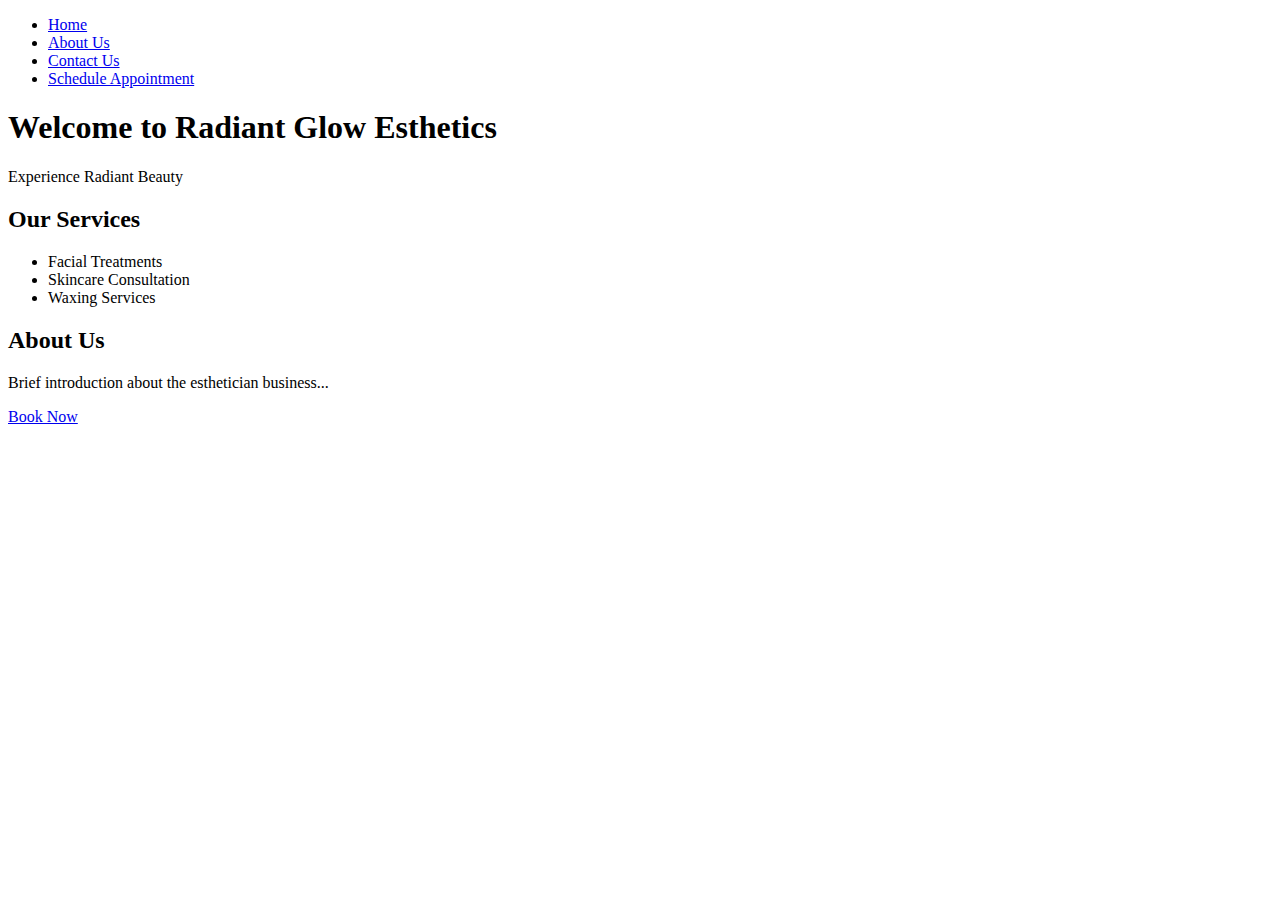
==== index.html @ 0dc7e284 "Update index.html" ====
<!DOCTYPE html>
<html lang="en">
<head>
    <meta charset="UTF-8">
    <meta name="viewport" content="width=device-width, initial-scale=1.0">
    <link href="style.css" rel="stylesheet">
    <title>Radiant Glow Esthetics - Home</title>
    <!-- Include Adobe Analytics tracking code here -->
</head>
<body>
    <header>
        <nav>
            <ul>
                <li><a href="index.html">Home</a></li>
                <li><a href="about.html">About Us</a></li>
                <li><a href="contact.html">Contact Us</a></li>
                <li><a href="scheduleappointment.html">Schedule Appointment</a></li>
            </ul>
        </nav>
    </header>
    <section id="hero">
        <h1>Welcome to Radiant Glow Esthetics</h1>
        <p>Experience Radiant Beauty</p>
    </section>
    <section id="services">
        <h2>Our Services</h2>
        <ul>
            <li>Facial Treatments</li>
            <li>Skincare Consultation</li>
            <li>Waxing Services</li>
        </ul>
    </section>
    <section id="about">
        <h2>About Us</h2>
        <p>Brief introduction about the esthetician business...</p>
        <a href="scheduleappointment.html">Book Now</a>
    </section>
    <!-- Footer section -->
</body>
</html>
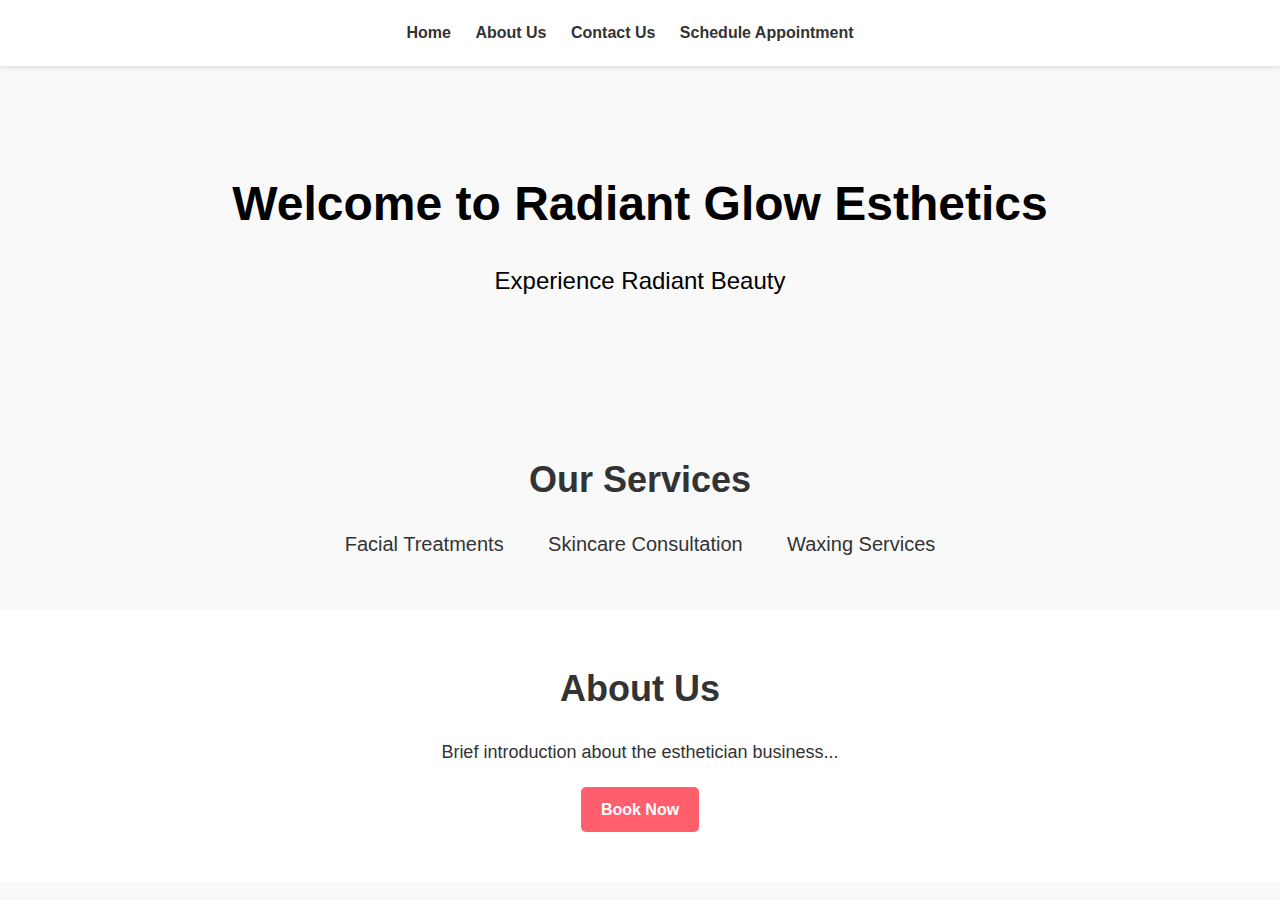
==== commit 9768f9dd: "Update index.html" ====
--- a/index.html
+++ b/index.html
@@ -3,7 +3,7 @@
 <head>
     <meta charset="UTF-8">
     <meta name="viewport" content="width=device-width, initial-scale=1.0">
-    <link href="style.css" rel="stylesheet">
+    <link href="styles.css" rel="stylesheet">
     <title>Radiant Glow Esthetics - Home</title>
     <!-- Include Adobe Analytics tracking code here -->
 </head>
--- a/styles.css
+++ b/styles.css
@@ -0,0 +1,229 @@
+/* Reset default browser styles */
+* {
+    margin: 0;
+    padding: 0;
+    box-sizing: border-box;
+}
+
+/* Body styles */
+body {
+    font-family: 'Segoe UI', Tahoma, Geneva, Verdana, sans-serif;
+    line-height: 1.6;
+    background-color: #f9f9f9;
+    color: #333;
+}
+
+/* Header styles */
+header {
+    background-color: #ffffff;
+    padding: 20px 0;
+    box-shadow: 0 2px 4px rgba(0, 0, 0, 0.1);
+}
+
+header nav ul {
+    list-style: none;
+    text-align: center;
+}
+
+header nav ul li {
+    display: inline;
+    margin-right: 20px;
+}
+
+header nav ul li a {
+    text-decoration: none;
+    color: #333;
+    font-weight: bold;
+}
+
+/* Hero section styles */
+#hero {
+    text-align: center;
+    padding: 100px 0;
+    background-image: url(https://media.istockphoto.com/id/475496187/photo/facial-1.jpg?s=612x612&w=0&k=20&c=QTLzVuO4Cmb3aEwztO3tdJdwlUOcViWQxRZS_SKZG1I=);
+    background-size: cover;
+    background-position: center;
+    color: black;
+}
+
+#hero h1 {
+    font-size: 48px;
+    margin-bottom: 20px;
+}
+
+#hero p {
+    font-size: 24px;
+}
+
+/* Services section styles */
+#services {
+    padding: 50px 0;
+    text-align: center;
+}
+
+#services h2 {
+    font-size: 36px;
+    margin-bottom: 20px;
+}
+
+#services ul {
+    list-style: none;
+}
+
+#services ul li {
+    display: inline-block;
+    margin: 0 20px;
+    font-size: 20px;
+}
+
+/* About section styles */
+#about {
+    background-color: #ffffff;
+    padding: 50px 0;
+    text-align: center;
+}
+
+#about h2 {
+    font-size: 36px;
+    margin-bottom: 20px;
+}
+
+#about p {
+    font-size: 18px;
+    margin-bottom: 20px;
+}
+
+#about a {
+    display: inline-block;
+    background-color: #ff5e6c;
+    color: #fff;
+    padding: 10px 20px;
+    text-decoration: none;
+    font-weight: bold;
+    border-radius: 5px;
+    transition: background-color 0.3s ease;
+}
+
+#about a:hover {
+    background-color: #ff3a4d;
+}
+
+/*schedule section styles */
+#schedule {
+    background-color: #ffffff;
+    padding: 50px 0;
+    text-align: center;
+}
+
+#schedule h2 {
+    font-size: 36px;
+    margin-bottom: 20px;
+}
+
+#schedule p {
+    font-size: 18px;
+    margin-bottom: 20px;
+}
+
+#schedule button {
+    display: inline-block;
+    background-color: #ff5e6c;
+    color: #fff;
+    padding: 10px 20px;
+    text-decoration: none;
+    font-weight: bold;
+    border-radius: 5px;
+    transition: background-color 0.3s ease;
+}
+
+#schedule a {
+    display: inline-block;
+    background-color: #ff5e6c;
+    color: #fff;
+    padding: 10px 20px;
+    text-decoration: none;
+    font-weight: bold;
+    border-radius: 5px;
+    transition: background-color 0.3s ease;
+}
+
+#schedule a:hover {
+    background-color: #ff3a4d;
+}
+
+/* Confirmation section styles */
+#confirmation {
+    background-color: #ffffff;
+    padding: 50px 0;
+    text-align: center;
+}
+
+#confirmation h2 {
+    font-size: 36px;
+    margin-bottom: 20px;
+}
+
+#confirmation p {
+    font-size: 18px;
+    margin-bottom: 20px;
+}
+
+#confirmation button {
+    display: inline-block;
+    background-color: #ff5e6c;
+    color: #fff;
+    padding: 10px 20px;
+    text-decoration: none;
+    font-weight: bold;
+    border-radius: 5px;
+    transition: background-color 0.3s ease;
+}
+
+#confirmation a {
+    display: inline-block;
+    background-color: #ff5e6c;
+    color: #fff;
+    padding: 10px 20px;
+    text-decoration: none;
+    font-weight: bold;
+    border-radius: 5px;
+    transition: background-color 0.3s ease;
+}
+
+#confirmation a:hover {
+    background-color: #ff3a4d;
+}
+
+/* Contact section styles */
+#contact {
+    padding: 50px 0;
+    text-align: center;
+}
+
+#contact h2 {
+    font-size: 36px;
+    margin-bottom: 20px;
+}
+
+#contact p {
+    font-size: 18px;
+    margin-bottom: 20px;
+}
+
+#contact a {
+    display: inline-block;
+    background-color: #20bf6b;
+    color: #fff;
+    padding: 10px 20px;
+    text-decoration: none;
+    font-weight: bold;
+    border-radius: 5px;
+    transition: background-color 0.3s ease;
+}
+
+#contact a:hover {
+    background-color: #0b8b46;
+}
+
+/* Footer styles */
+/* Add your footer styles here */
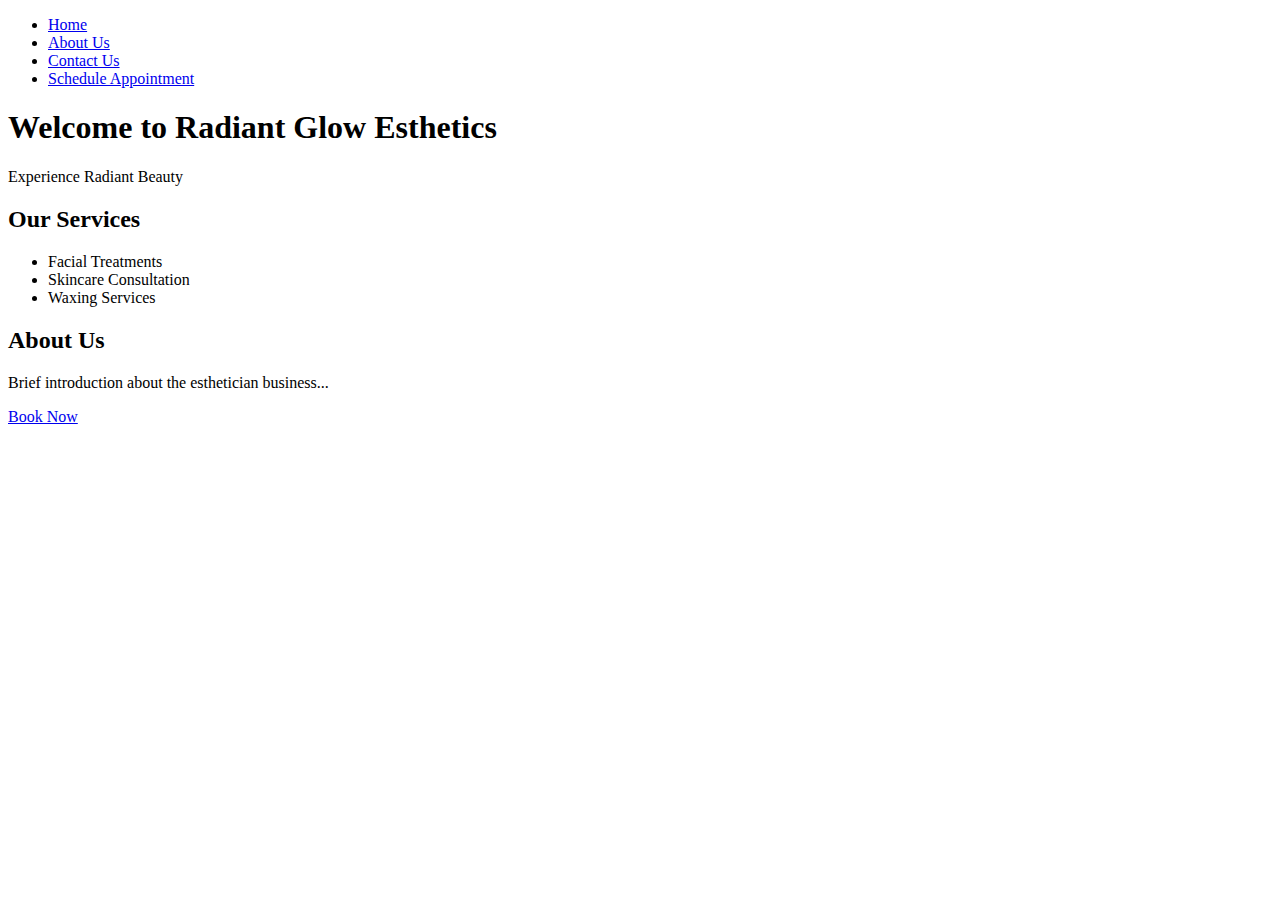
==== commit 039d1fe5: "Update index.html" ====
--- a/index.html
+++ b/index.html
@@ -3,7 +3,7 @@
 <head>
     <meta charset="UTF-8">
     <meta name="viewport" content="width=device-width, initial-scale=1.0">
-    <link href="styles.css" rel="stylesheet">
+    <link href="aaimp.github.io/assets/nestedStyles.css" rel="stylesheet">
     <title>Radiant Glow Esthetics - Home</title>
     <!-- Include Adobe Analytics tracking code here -->
 </head>
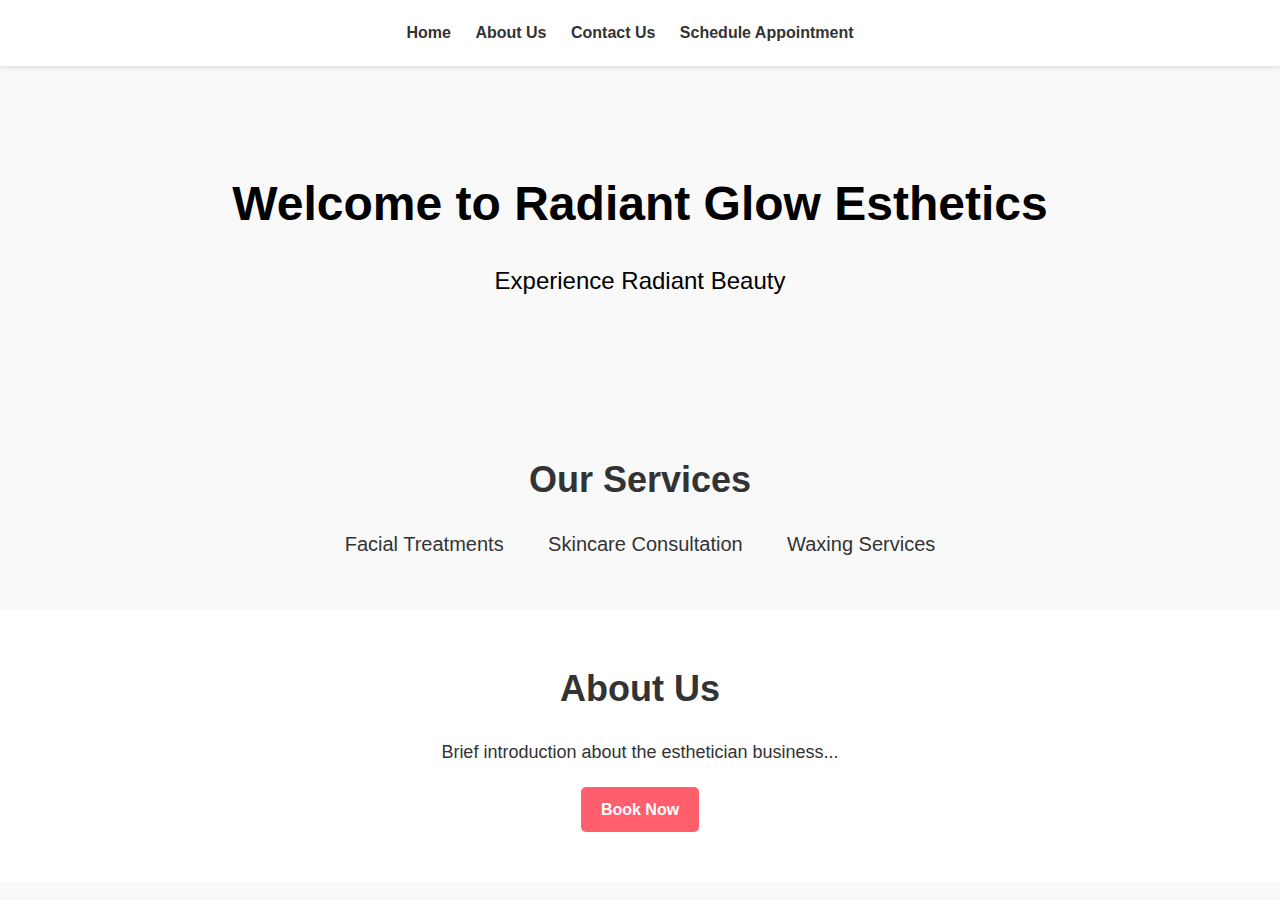
==== commit c7a10cdc: "Update index.html" ====
--- a/index.html
+++ b/index.html
@@ -3,7 +3,7 @@
 <head>
     <meta charset="UTF-8">
     <meta name="viewport" content="width=device-width, initial-scale=1.0">
-    <link href="aaimp.github.io/assets/nestedStyles.css" rel="stylesheet">
+    <link href="styles.css" rel="stylesheet">
     <title>Radiant Glow Esthetics - Home</title>
     <!-- Include Adobe Analytics tracking code here -->
 </head>
--- a/styles.css
+++ b/styles.css
@@ -0,0 +1,229 @@
+/* Reset default browser styles */
+* {
+    margin: 0;
+    padding: 0;
+    box-sizing: border-box;
+}
+
+/* Body styles */
+body {
+    font-family: 'Segoe UI', Tahoma, Geneva, Verdana, sans-serif;
+    line-height: 1.6;
+    background-color: #f9f9f9;
+    color: #333;
+}
+
+/* Header styles */
+header {
+    background-color: #ffffff;
+    padding: 20px 0;
+    box-shadow: 0 2px 4px rgba(0, 0, 0, 0.1);
+}
+
+header nav ul {
+    list-style: none;
+    text-align: center;
+}
+
+header nav ul li {
+    display: inline;
+    margin-right: 20px;
+}
+
+header nav ul li a {
+    text-decoration: none;
+    color: #333;
+    font-weight: bold;
+}
+
+/* Hero section styles */
+#hero {
+    text-align: center;
+    padding: 100px 0;
+    background-image: url(https://media.istockphoto.com/id/475496187/photo/facial-1.jpg?s=612x612&w=0&k=20&c=QTLzVuO4Cmb3aEwztO3tdJdwlUOcViWQxRZS_SKZG1I=);
+    background-size: cover;
+    background-position: center;
+    color: black;
+}
+
+#hero h1 {
+    font-size: 48px;
+    margin-bottom: 20px;
+}
+
+#hero p {
+    font-size: 24px;
+}
+
+/* Services section styles */
+#services {
+    padding: 50px 0;
+    text-align: center;
+}
+
+#services h2 {
+    font-size: 36px;
+    margin-bottom: 20px;
+}
+
+#services ul {
+    list-style: none;
+}
+
+#services ul li {
+    display: inline-block;
+    margin: 0 20px;
+    font-size: 20px;
+}
+
+/* About section styles */
+#about {
+    background-color: #ffffff;
+    padding: 50px 0;
+    text-align: center;
+}
+
+#about h2 {
+    font-size: 36px;
+    margin-bottom: 20px;
+}
+
+#about p {
+    font-size: 18px;
+    margin-bottom: 20px;
+}
+
+#about a {
+    display: inline-block;
+    background-color: #ff5e6c;
+    color: #fff;
+    padding: 10px 20px;
+    text-decoration: none;
+    font-weight: bold;
+    border-radius: 5px;
+    transition: background-color 0.3s ease;
+}
+
+#about a:hover {
+    background-color: #ff3a4d;
+}
+
+/*schedule section styles */
+#schedule {
+    background-color: #ffffff;
+    padding: 50px 0;
+    text-align: center;
+}
+
+#schedule h2 {
+    font-size: 36px;
+    margin-bottom: 20px;
+}
+
+#schedule p {
+    font-size: 18px;
+    margin-bottom: 20px;
+}
+
+#schedule button {
+    display: inline-block;
+    background-color: #ff5e6c;
+    color: #fff;
+    padding: 10px 20px;
+    text-decoration: none;
+    font-weight: bold;
+    border-radius: 5px;
+    transition: background-color 0.3s ease;
+}
+
+#schedule a {
+    display: inline-block;
+    background-color: #ff5e6c;
+    color: #fff;
+    padding: 10px 20px;
+    text-decoration: none;
+    font-weight: bold;
+    border-radius: 5px;
+    transition: background-color 0.3s ease;
+}
+
+#schedule a:hover {
+    background-color: #ff3a4d;
+}
+
+/* Confirmation section styles */
+#confirmation {
+    background-color: #ffffff;
+    padding: 50px 0;
+    text-align: center;
+}
+
+#confirmation h2 {
+    font-size: 36px;
+    margin-bottom: 20px;
+}
+
+#confirmation p {
+    font-size: 18px;
+    margin-bottom: 20px;
+}
+
+#confirmation button {
+    display: inline-block;
+    background-color: #ff5e6c;
+    color: #fff;
+    padding: 10px 20px;
+    text-decoration: none;
+    font-weight: bold;
+    border-radius: 5px;
+    transition: background-color 0.3s ease;
+}
+
+#confirmation a {
+    display: inline-block;
+    background-color: #ff5e6c;
+    color: #fff;
+    padding: 10px 20px;
+    text-decoration: none;
+    font-weight: bold;
+    border-radius: 5px;
+    transition: background-color 0.3s ease;
+}
+
+#confirmation a:hover {
+    background-color: #ff3a4d;
+}
+
+/* Contact section styles */
+#contact {
+    padding: 50px 0;
+    text-align: center;
+}
+
+#contact h2 {
+    font-size: 36px;
+    margin-bottom: 20px;
+}
+
+#contact p {
+    font-size: 18px;
+    margin-bottom: 20px;
+}
+
+#contact a {
+    display: inline-block;
+    background-color: #20bf6b;
+    color: #fff;
+    padding: 10px 20px;
+    text-decoration: none;
+    font-weight: bold;
+    border-radius: 5px;
+    transition: background-color 0.3s ease;
+}
+
+#contact a:hover {
+    background-color: #0b8b46;
+}
+
+/* Footer styles */
+/* Add your footer styles here */
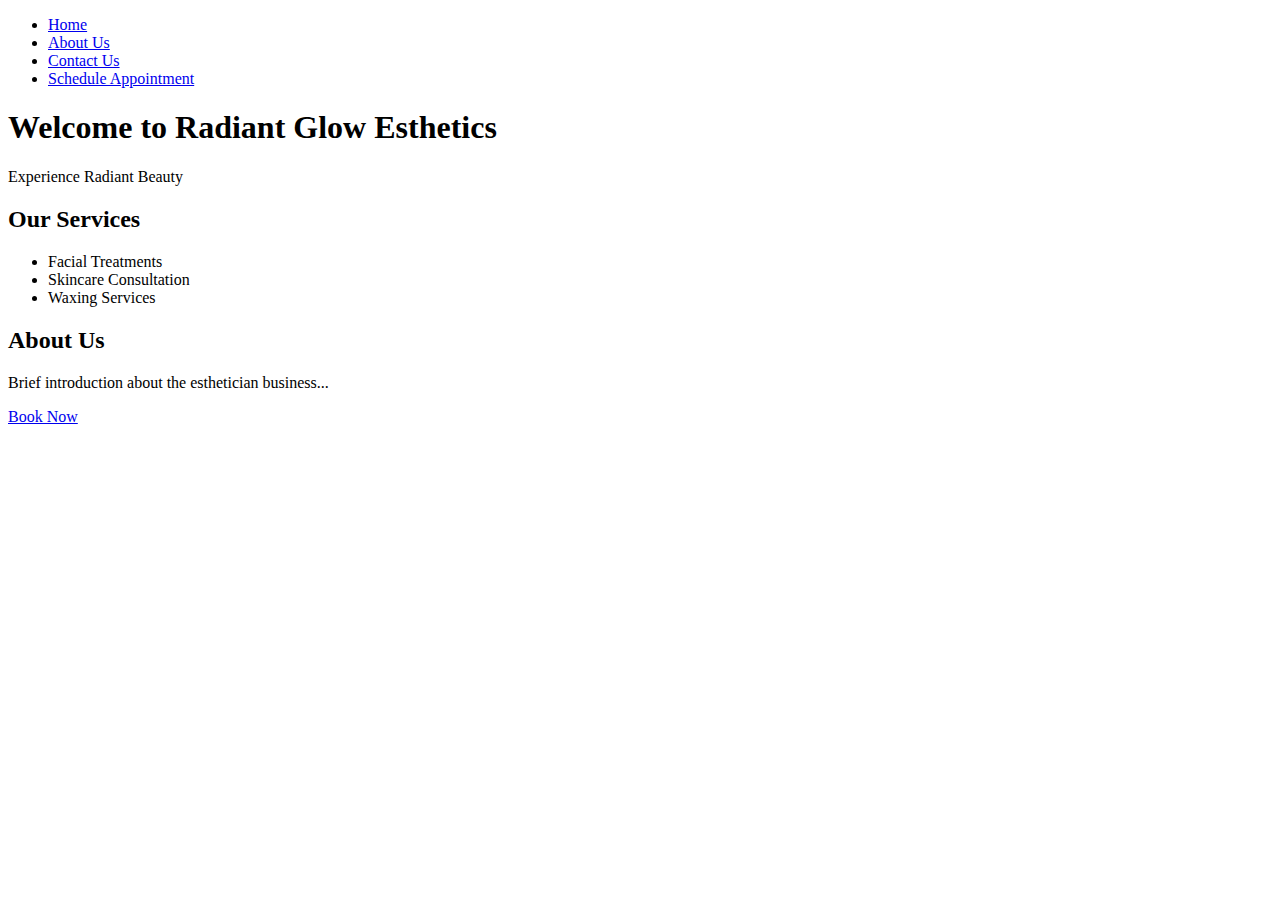
==== commit b3472c31: "Update index.html" ====
--- a/index.html
+++ b/index.html
@@ -3,7 +3,7 @@
 <head>
     <meta charset="UTF-8">
     <meta name="viewport" content="width=device-width, initial-scale=1.0">
-    <link href="styles.css" rel="stylesheet">
+    <link href="assets/styles.css" rel="stylesheet">
     <title>Radiant Glow Esthetics - Home</title>
     <!-- Include Adobe Analytics tracking code here -->
 </head>
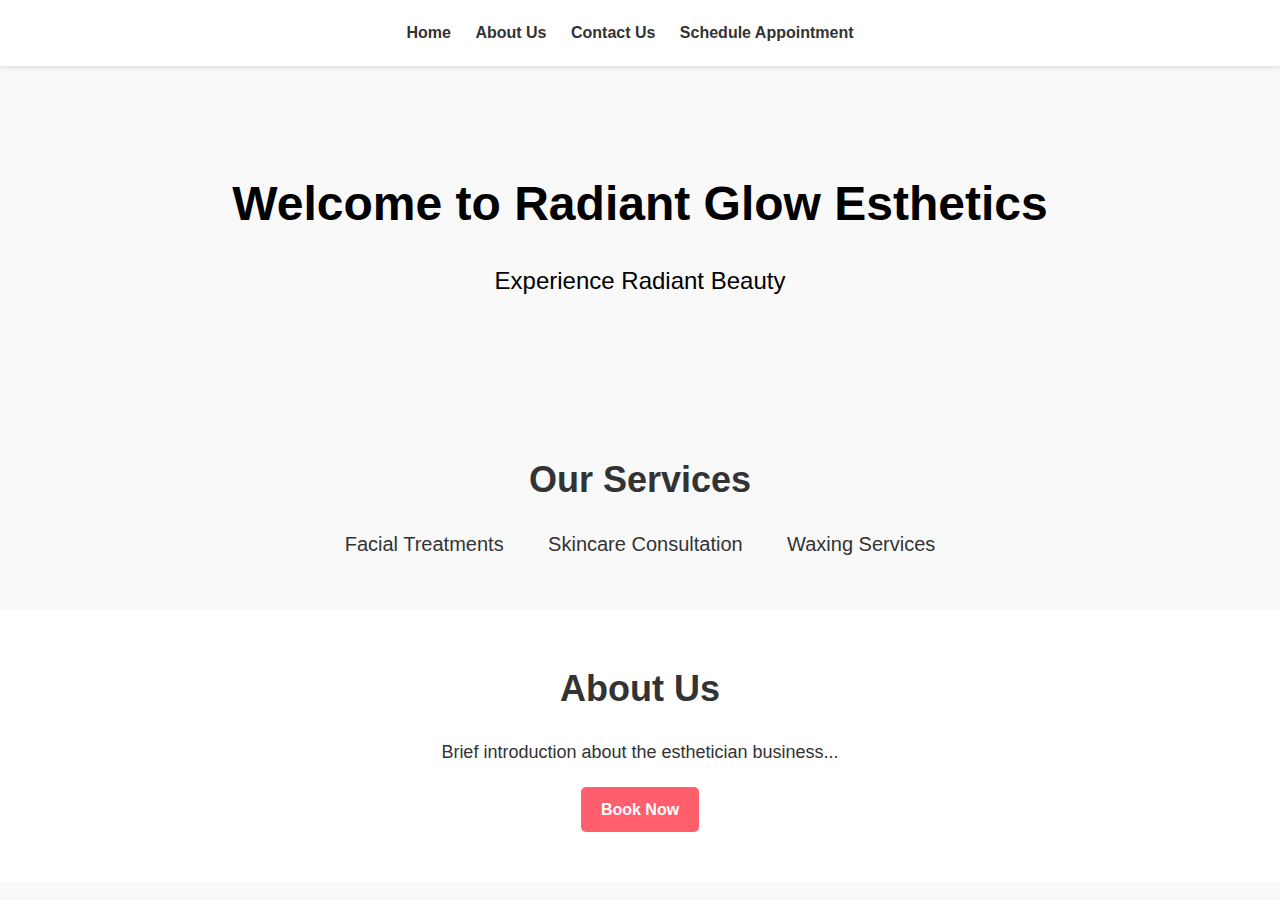
==== commit 7d98f21d: "Update index.html" ====
--- a/index.html
+++ b/index.html
@@ -3,7 +3,7 @@
 <head>
     <meta charset="UTF-8">
     <meta name="viewport" content="width=device-width, initial-scale=1.0">
-    <link href="assets/styles.css" rel="stylesheet">
+    <link href="assets/nestedStyles.css" rel="stylesheet">
     <title>Radiant Glow Esthetics - Home</title>
     <!-- Include Adobe Analytics tracking code here -->
 </head>
--- a/assets/nestedStyles.css
+++ b/assets/nestedStyles.css
@@ -0,0 +1,229 @@
+/* Reset default browser styles */
+* {
+    margin: 0;
+    padding: 0;
+    box-sizing: border-box;
+}
+
+/* Body styles */
+body {
+    font-family: 'Segoe UI', Tahoma, Geneva, Verdana, sans-serif;
+    line-height: 1.6;
+    background-color: #f9f9f9;
+    color: #333;
+}
+
+/* Header styles */
+header {
+    background-color: #ffffff;
+    padding: 20px 0;
+    box-shadow: 0 2px 4px rgba(0, 0, 0, 0.1);
+}
+
+header nav ul {
+    list-style: none;
+    text-align: center;
+}
+
+header nav ul li {
+    display: inline;
+    margin-right: 20px;
+}
+
+header nav ul li a {
+    text-decoration: none;
+    color: #333;
+    font-weight: bold;
+}
+
+/* Hero section styles */
+#hero {
+    text-align: center;
+    padding: 100px 0;
+    background-image: url(assets/istockphoto-475496187-612x612.jpg);
+    background-size: cover;
+    background-position: center;
+    color: black;
+}
+
+#hero h1 {
+    font-size: 48px;
+    margin-bottom: 20px;
+}
+
+#hero p {
+    font-size: 24px;
+}
+
+/* Services section styles */
+#services {
+    padding: 50px 0;
+    text-align: center;
+}
+
+#services h2 {
+    font-size: 36px;
+    margin-bottom: 20px;
+}
+
+#services ul {
+    list-style: none;
+}
+
+#services ul li {
+    display: inline-block;
+    margin: 0 20px;
+    font-size: 20px;
+}
+
+/* About section styles */
+#about {
+    background-color: #ffffff;
+    padding: 50px 0;
+    text-align: center;
+}
+
+#about h2 {
+    font-size: 36px;
+    margin-bottom: 20px;
+}
+
+#about p {
+    font-size: 18px;
+    margin-bottom: 20px;
+}
+
+#about a {
+    display: inline-block;
+    background-color: #ff5e6c;
+    color: #fff;
+    padding: 10px 20px;
+    text-decoration: none;
+    font-weight: bold;
+    border-radius: 5px;
+    transition: background-color 0.3s ease;
+}
+
+#about a:hover {
+    background-color: #ff3a4d;
+}
+
+/*schedule section styles */
+#schedule {
+    background-color: #ffffff;
+    padding: 50px 0;
+    text-align: center;
+}
+
+#schedule h2 {
+    font-size: 36px;
+    margin-bottom: 20px;
+}
+
+#schedule p {
+    font-size: 18px;
+    margin-bottom: 20px;
+}
+
+#schedule button {
+    display: inline-block;
+    background-color: #ff5e6c;
+    color: #fff;
+    padding: 10px 20px;
+    text-decoration: none;
+    font-weight: bold;
+    border-radius: 5px;
+    transition: background-color 0.3s ease;
+}
+
+#schedule a {
+    display: inline-block;
+    background-color: #ff5e6c;
+    color: #fff;
+    padding: 10px 20px;
+    text-decoration: none;
+    font-weight: bold;
+    border-radius: 5px;
+    transition: background-color 0.3s ease;
+}
+
+#schedule a:hover {
+    background-color: #ff3a4d;
+}
+
+/* Confirmation section styles */
+#confirmation {
+    background-color: #ffffff;
+    padding: 50px 0;
+    text-align: center;
+}
+
+#confirmation h2 {
+    font-size: 36px;
+    margin-bottom: 20px;
+}
+
+#confirmation p {
+    font-size: 18px;
+    margin-bottom: 20px;
+}
+
+#confirmation button {
+    display: inline-block;
+    background-color: #ff5e6c;
+    color: #fff;
+    padding: 10px 20px;
+    text-decoration: none;
+    font-weight: bold;
+    border-radius: 5px;
+    transition: background-color 0.3s ease;
+}
+
+#confirmation a {
+    display: inline-block;
+    background-color: #ff5e6c;
+    color: #fff;
+    padding: 10px 20px;
+    text-decoration: none;
+    font-weight: bold;
+    border-radius: 5px;
+    transition: background-color 0.3s ease;
+}
+
+#confirmation a:hover {
+    background-color: #ff3a4d;
+}
+
+/* Contact section styles */
+#contact {
+    padding: 50px 0;
+    text-align: center;
+}
+
+#contact h2 {
+    font-size: 36px;
+    margin-bottom: 20px;
+}
+
+#contact p {
+    font-size: 18px;
+    margin-bottom: 20px;
+}
+
+#contact a {
+    display: inline-block;
+    background-color: #20bf6b;
+    color: #fff;
+    padding: 10px 20px;
+    text-decoration: none;
+    font-weight: bold;
+    border-radius: 5px;
+    transition: background-color 0.3s ease;
+}
+
+#contact a:hover {
+    background-color: #0b8b46;
+}
+
+/* Footer styles */
+/* Add your footer styles here */
